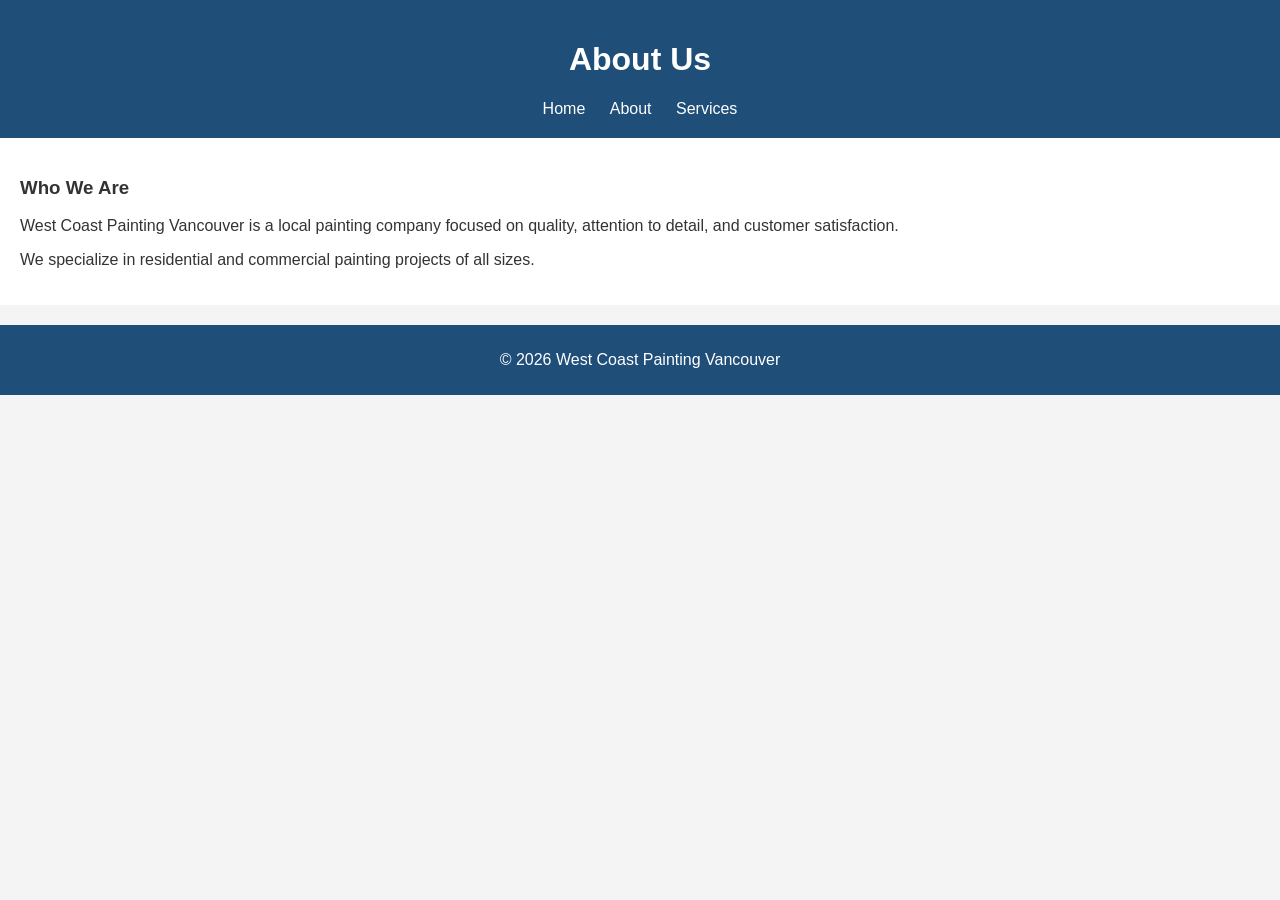
==== about.html @ c3a42e59 "Add files via upload" ====
<!DOCTYPE html>
<html lang="en">
<head>
  <meta charset="UTF-8">
  <title>About - West Coast Painting Vancouver</title>
  <link rel="stylesheet" href="style.css">
</head>
<body>

  <header>
    <h1>About Us</h1>
    <nav>
      <a href="index.html">Home</a>
      <a href="about.html">About</a>
      <a href="services.html">Services</a>
    </nav>
  </header>

  <section class="content">
    <h3>Who We Are</h3>
    <p>West Coast Painting Vancouver is a local painting company focused on quality, attention to detail, and customer satisfaction.</p>
    <p>We specialize in residential and commercial painting projects of all sizes.</p>
  </section>

  <footer>
    <p>© 2026 West Coast Painting Vancouver</p>
  </footer>

</body>
</html>
---- style.css ----
body {
  font-family: Arial, sans-serif;
  margin: 0;
  padding: 0;
  background: #f4f4f4;
  color: #333;
}

header {
  background: #1f4e79;
  color: white;
  padding: 20px;
  text-align: center;
}

nav a {
  color: white;
  margin: 0 10px;
  text-decoration: none;
}

.hero {
  background: #2e6da4;
  color: white;
  padding: 40px;
  text-align: center;
}

.content {
  padding: 20px;
  background: white;
}

footer {
  text-align: center;
  padding: 10px;
  background: #1f4e79;
  color: white;
  margin-top: 20px;
}
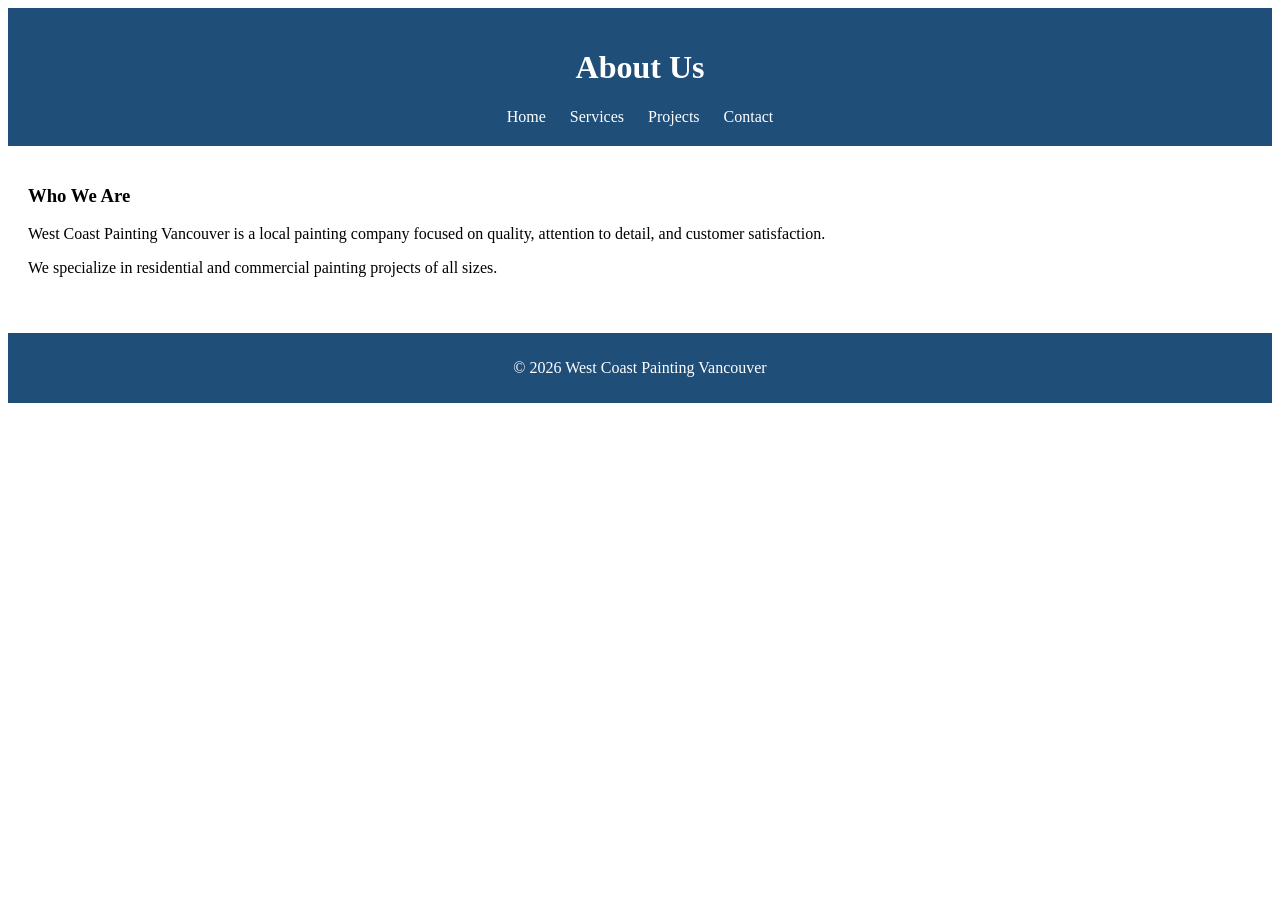
==== commit ccff50f6: "Update about.html" ====
--- a/about.html
+++ b/about.html
@@ -9,11 +9,12 @@
 
   <header>
     <h1>About Us</h1>
-    <nav>
-      <a href="index.html">Home</a>
-      <a href="about.html">About</a>
-      <a href="services.html">Services</a>
-    </nav>
+   <nav>
+  <a href="#home">Home</a>
+  <a href="#services">Services</a>
+  <a href="#gallery">Projects</a>
+  <a href="#contact">Contact</a>
+</nav>
   </header>
 
   <section class="content">
@@ -27,4 +28,4 @@
   </footer>
 
 </body>
-</html>+</html>
--- a/style.css
+++ b/style.css
@@ -1,4 +1,4 @@
-body {
+.body {
   font-family: Arial, sans-serif;
   margin: 0;
   padding: 0;
@@ -37,4 +37,4 @@
   background: #1f4e79;
   color: white;
   margin-top: 20px;
-}+}
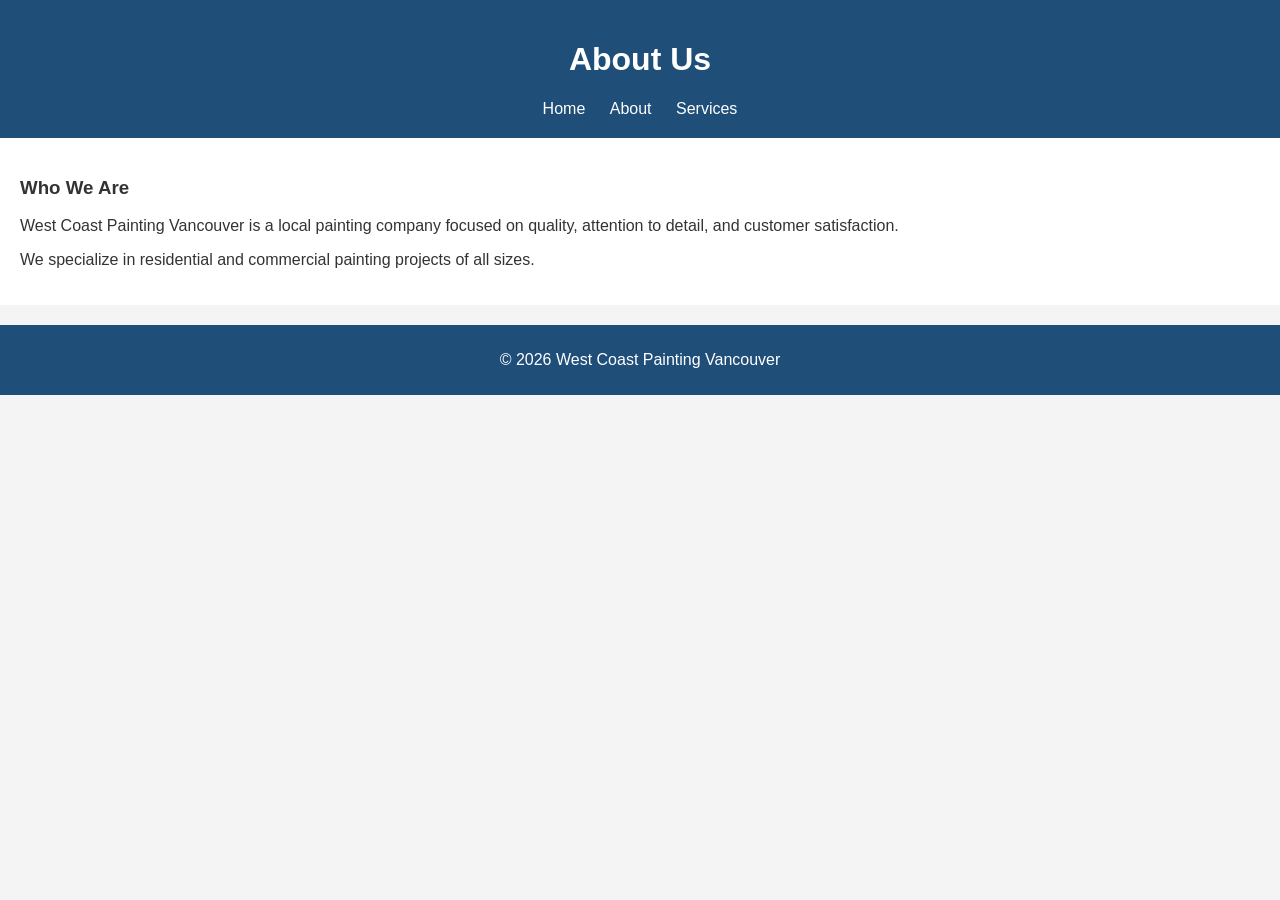
==== commit 2d6b9d2c: "Add files via upload" ====
--- a/about.html
+++ b/about.html
@@ -9,12 +9,11 @@
 
   <header>
     <h1>About Us</h1>
-   <nav>
-  <a href="#home">Home</a>
-  <a href="#services">Services</a>
-  <a href="#gallery">Projects</a>
-  <a href="#contact">Contact</a>
-</nav>
+    <nav>
+      <a href="index.html">Home</a>
+      <a href="about.html">About</a>
+      <a href="services.html">Services</a>
+    </nav>
   </header>
 
   <section class="content">
@@ -28,4 +27,4 @@
   </footer>
 
 </body>
-</html>
+</html>
--- a/style.css
+++ b/style.css
@@ -1,4 +1,4 @@
-.body {
+body {
   font-family: Arial, sans-serif;
   margin: 0;
   padding: 0;
@@ -37,4 +37,4 @@
   background: #1f4e79;
   color: white;
   margin-top: 20px;
-}
+}
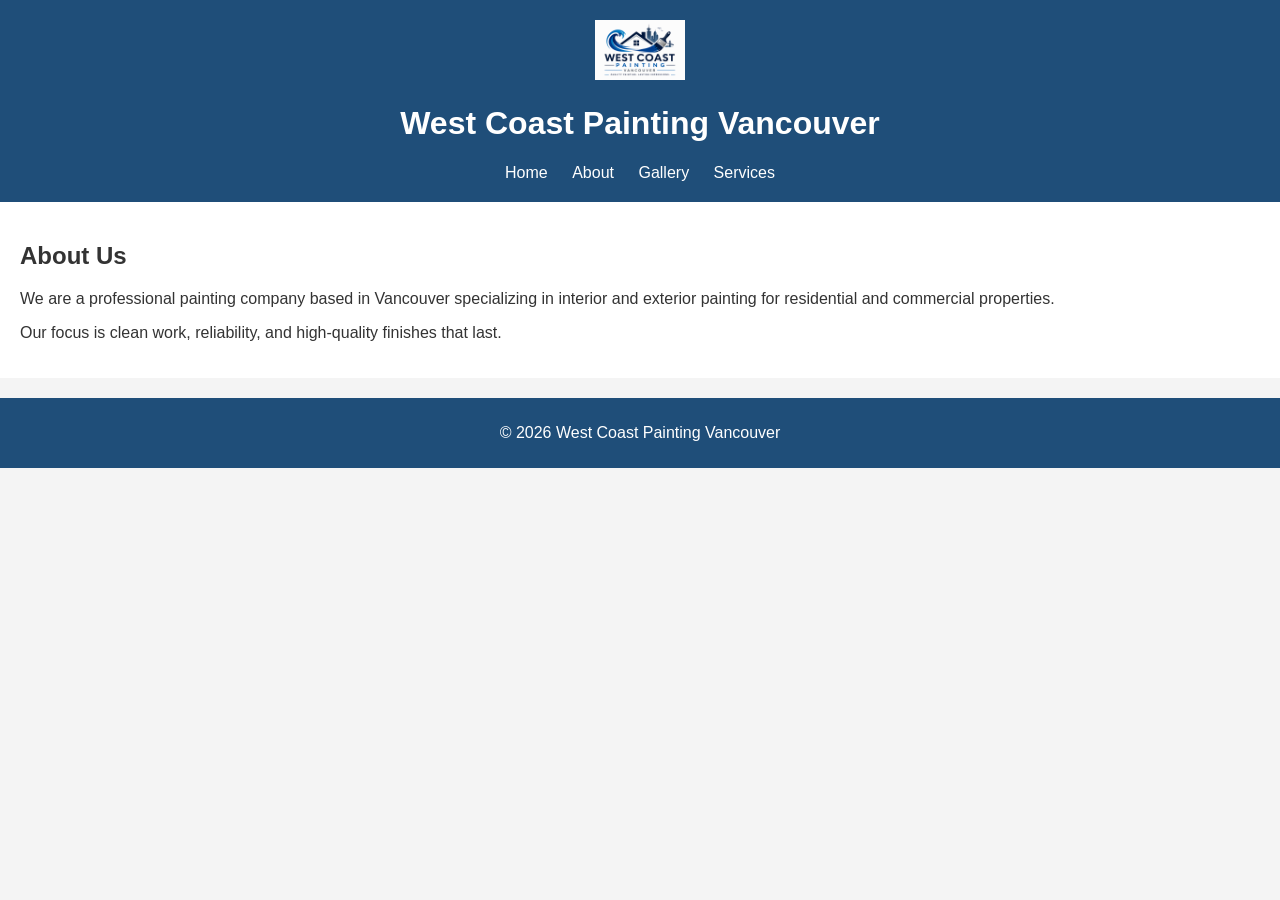
==== commit 5c0d530d: "Update about.html" ====
--- a/about.html
+++ b/about.html
@@ -7,24 +7,33 @@
 </head>
 <body>
 
-  <header>
-    <h1>About Us</h1>
-    <nav>
-      <a href="index.html">Home</a>
-      <a href="about.html">About</a>
-      <a href="services.html">Services</a>
-    </nav>
-  </header>
+<header>
+  <img src="logo.png" alt="Logo" style="height:60px;">
+  <h1>West Coast Painting Vancouver</h1>
 
-  <section class="content">
-    <h3>Who We Are</h3>
-    <p>West Coast Painting Vancouver is a local painting company focused on quality, attention to detail, and customer satisfaction.</p>
-    <p>We specialize in residential and commercial painting projects of all sizes.</p>
-  </section>
+  <nav>
+    <a href="index.html">Home</a>
+    <a href="about.html">About</a>
+    <a href="gallery.html">Gallery</a>
+    <a href="services.html">Services</a>
+  </nav>
+</header>
 
-  <footer>
-    <p>© 2026 West Coast Painting Vancouver</p>
-  </footer>
+<section class="content">
+  <h2>About Us</h2>
+
+  <p>
+    We are a professional painting company based in Vancouver specializing in interior and exterior painting for residential and commercial properties.
+  </p>
+
+  <p>
+    Our focus is clean work, reliability, and high-quality finishes that last.
+  </p>
+</section>
+
+<footer>
+  <p>© 2026 West Coast Painting Vancouver</p>
+</footer>
 
 </body>
-</html>+</html>
--- a/style.css
+++ b/style.css
@@ -6,6 +6,7 @@
   color: #333;
 }
 
+/* HEADER */
 header {
   background: #1f4e79;
   color: white;
@@ -19,6 +20,7 @@
   text-decoration: none;
 }
 
+/* HERO SECTION */
 .hero {
   background: #2e6da4;
   color: white;
@@ -26,15 +28,44 @@
   text-align: center;
 }
 
+/* CONTENT SECTION */
 .content {
   padding: 20px;
   background: white;
 }
 
+/* GALLERY */
+.gallery {
+  padding: 30px;
+  background: white;
+  display: grid;
+  grid-template-columns: repeat(3, 1fr);
+  gap: 15px;
+}
+
+.gallery h3 {
+  grid-column: 1 / -1;
+  margin-bottom: 10px;
+}
+
+.gallery img {
+  width: 100%;
+  height: 220px;
+  object-fit: cover;
+  border-radius: 10px;
+  display: block;
+  transition: transform 0.2s ease;
+}
+
+.gallery img:hover {
+  transform: scale(1.03);
+}
+
+/* FOOTER */
 footer {
   text-align: center;
   padding: 10px;
   background: #1f4e79;
   color: white;
   margin-top: 20px;
-}+}
